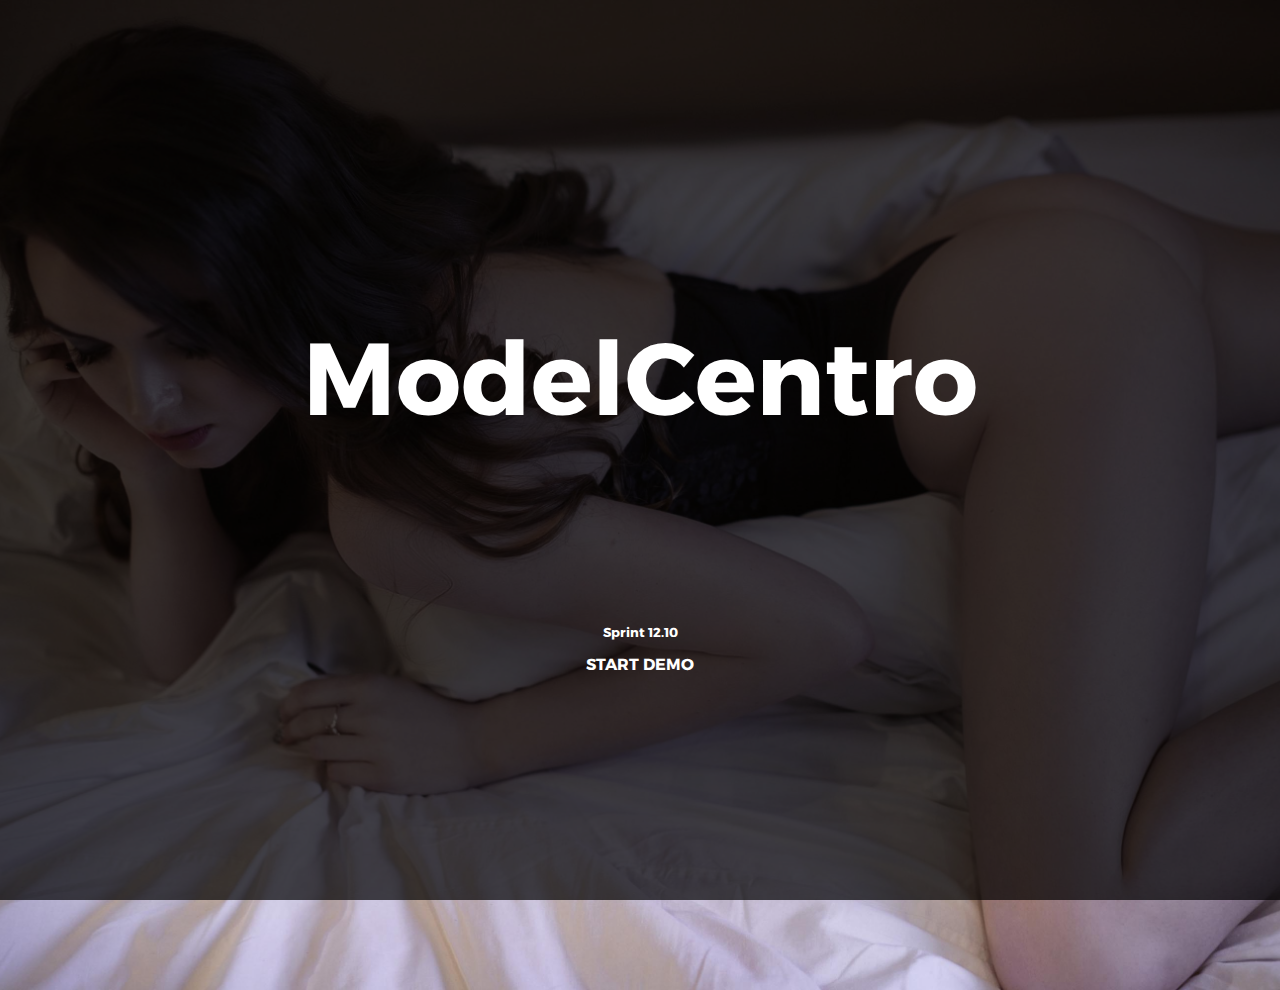
==== demo/index.html @ c65be87f "images" ====
<!DOCTYPE html>
<html>
  <head>
    <title>MC Demo</title>
    <meta charset="utf-8">
    <meta name="viewport" content="width=device-width" initial-scale="1">
    <link href="./css/style.css" rel="stylesheet">
  </head>
  <body>
    <div class="background"></div>
    <div class="shader">
      <div class="aligner">
        <h1 class="start-title">ModelCentro</h1>
        <div class="info">
          <h3 class="sprint">Sprint 12.10</h3><a href="demo.html">START DEMO</a>
        </div>
      </div>
    </div>
  </body>
  <script src="./js/people.js" type="text/javascript"></script>
  <script src="./js/singularity.js" type="text/javascript"></script>
  <script src="./js/demo.js" type="text/javascript"></script>
  <script src="./js/brains.js" type="text/javascript"></script>
</html>
---- demo/css/style.css ----
@font-face {
  font-family: 'montserratblack';
  src: url("../fonts/montserrat-black-webfont.ttf") format('truetype');
  font-weight: normal;
  font-style: normal;
}
@font-face {
  font-family: 'montserratbold';
  src: url("../fonts/montserrat-bold-webfont.ttf") format('truetype');
  font-weight: normal;
  font-style: normal;
}
@font-face {
  font-family: 'montserrathairline';
  src: url("../fonts/montserrat-hairline-webfont.ttf") format('truetype');
  font-weight: normal;
  font-style: normal;
}
@font-face {
  font-family: 'montserratlight';
  src: url("../fonts/montserrat-light-webfont.ttf") format('truetype');
  font-weight: normal;
  font-style: normal;
}
@font-face {
  font-family: 'montserratregular';
  src: url("../fonts/montserrat-regular-webfont.ttf") format('truetype');
  font-weight: normal;
  font-style: normal;
}
* {
  box-sizing: border-box;
}
body {
  height: 100vh;
  margin: 0;
  background: #000;
  font-family: 'montserratbold';
  color: #fff;
  text-align: center;
  overflow: hidden;
}
h1 {
  margin-top: 0;
  font-size: 5vw;
  font-weight: bold;
}
h2 {
  font-size: 25px;
  font-family: 'montserratregular';
}
h3 {
  font-size: 13px;
  font-weight: bold;
}
a {
  color: #fff;
  text-decoration: none;
  transition: opacity 0.4s;
}
a:hover {
  opacity: 0.7;
}
button {
  margin: 0;
  width: 15vw;
  min-width: 60px;
  max-width: 200px;
  height: 45px;
  background: none;
  border: 1px solid #fff;
  border-radius: 3px;
  font-family: 'montserratbold';
  font-weight: bold;
  color: #fff;
  transition: border 0.4s, opacity 0.8s;
  cursor: pointer;
}
button:hover {
  border: 1px solid rgba(255,255,255,0.4);
}
button:focus {
  outline: none;
}
button:active {
  transform: translate(0, 2%);
}
.background {
  position: absolute;
  background-image: url("../img/000.jpg");
  background-size: cover;
  background-position: right;
  background-repeat: no-repeat;
  transition: transform 1.5s cubic-bezier(0, 0, 0, 1);
  width: 110%;
  height: 110%;
  z-index: 1;
}
.shader {
  display: flex;
  justify-content: center;
  align-items: center;
  width: 100%;
  height: 100%;
  background-color: rgba(0,0,0,0.7);
  position: absolute;
  z-index: 2;
  transition: background-color 0.8s;
}
.aligner {
  display: flex;
  height: 50vh;
  flex-direction: column;
  justify-content: space-between;
}
.info {
  display: flex;
  flex-direction: column;
  justify-content: center;
  align-items: center;
  width: 60vw;
  transition: opacity 0.4s;
}
.theme-title {
  margin-bottom: 0;
}
.start-title {
  font-size: 8vw;
  margin-top: 10vh;
}
.theme-description {
  width: 40vw;
  opacity: 0.5;
}
.speakers {
  display: flex;
}
.speaker_0,
.speaker_1,
.speaker_2,
.speaker_3,
.speaker_4 {
  padding: 0 5vw 0 5vw;
  border-right: 1px solid rgba(255,255,255,0.2);
}
.speaker_0:last-child,
.speaker_1:last-child,
.speaker_2:last-child,
.speaker_3:last-child,
.speaker_4:last-child {
  border: none;
}
.speaker-name {
  margin-top: 0;
  margin-bottom: 0;
}
.speaker-ocupation {
  margin-bottom: 3px;
}
.buttons {
  margin-top: 5vw;
}
.disactivate {
  opacity: 0.2;
  cursor: default;
}
.disactivate:hover {
  border: 1px solid #fff;
}
.navigator {
  position: absolute;
  left: 3vw;
  display: flex;
  flex-direction: column;
  justify-content: space-between;
  padding: 20vh 0;
  height: 100vh;
}
.themes {
  display: flex;
  align-items: center;
  opacity: 0.3;
  transition: opacity 0.8s;
}
.point {
  background: #fff;
  width: 5px;
  height: 5px;
  border-radius: 50%;
  margin-right: 10px;
}
.theme {
  text-align: left;
  width: 100px;
  font-size: 13px;
}
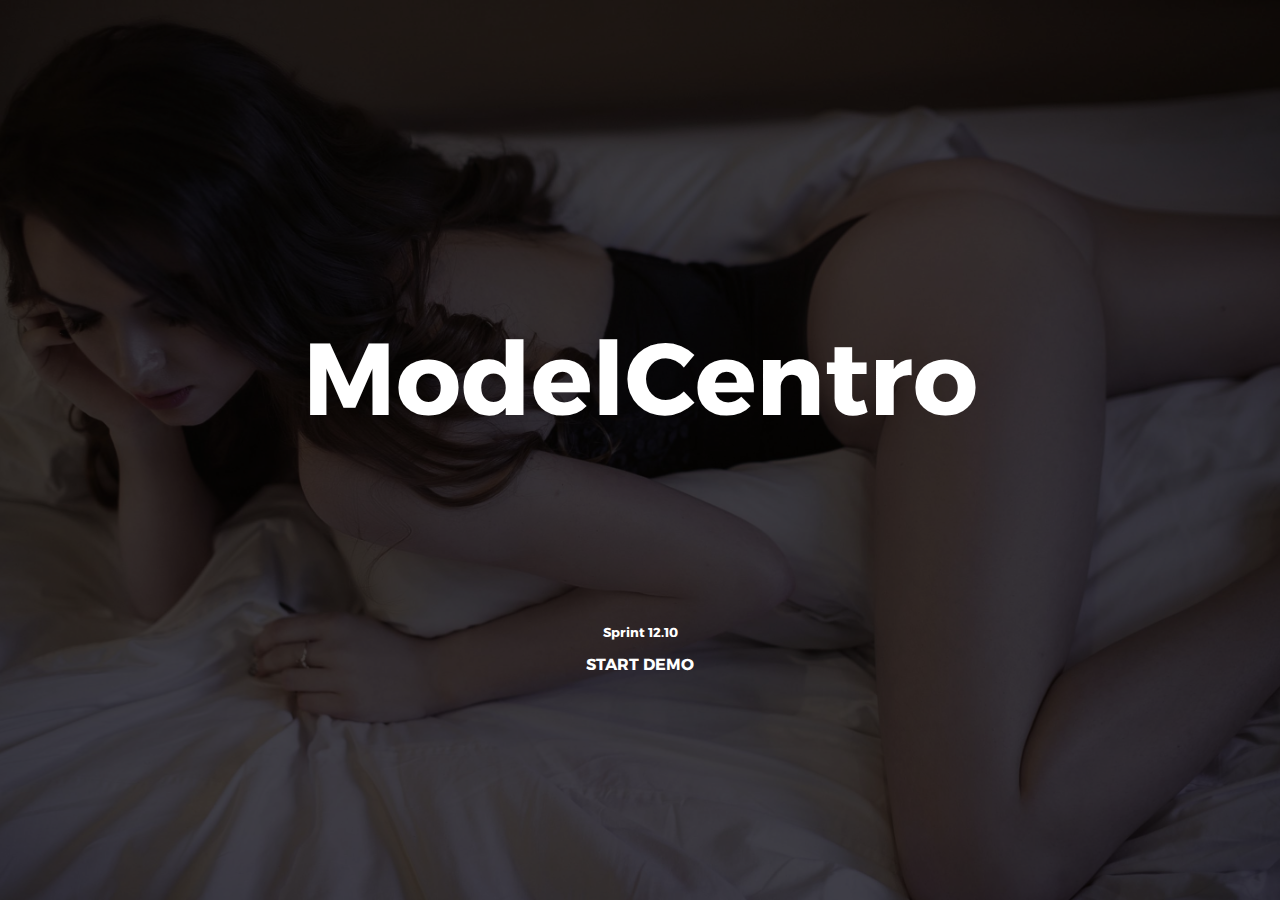
==== commit d0f2261e: "all" ====
--- a/demo/index.html
+++ b/demo/index.html
@@ -7,7 +7,7 @@
     <link href="./css/style.css" rel="stylesheet">
   </head>
   <body>
-    <div class="background"></div>
+    <div id="background"></div>
     <div class="shader">
       <div class="aligner">
         <h1 class="start-title">ModelCentro</h1>
--- a/demo/css/style.css
+++ b/demo/css/style.css
@@ -42,7 +42,7 @@
 }
 h1 {
   margin-top: 0;
-  font-size: 5vw;
+  font-size: 4vw;
   font-weight: bold;
 }
 h2 {
@@ -85,15 +85,15 @@
 button:active {
   transform: translate(0, 2%);
 }
-.background {
+#background {
   position: absolute;
   background-image: url("../img/000.jpg");
   background-size: cover;
   background-position: right;
   background-repeat: no-repeat;
   transition: transform 1.5s cubic-bezier(0, 0, 0, 1);
-  width: 110%;
-  height: 110%;
+  width: 100%;
+  height: 100%;
   z-index: 1;
 }
 .shader {
@@ -121,14 +121,14 @@
   width: 60vw;
   transition: opacity 0.4s;
 }
-.theme-title {
+.subject-title {
   margin-bottom: 0;
 }
 .start-title {
   font-size: 8vw;
   margin-top: 10vh;
 }
-.theme-description {
+.subject-description {
   width: 40vw;
   opacity: 0.5;
 }
@@ -154,7 +154,7 @@
   margin-top: 0;
   margin-bottom: 0;
 }
-.speaker-ocupation {
+.speaker-occupation {
   margin-bottom: 3px;
 }
 .buttons {
@@ -173,14 +173,18 @@
   display: flex;
   flex-direction: column;
   justify-content: space-between;
-  padding: 20vh 0;
+  padding: 30vh 0;
   height: 100vh;
 }
-.themes {
+.subjects {
   display: flex;
   align-items: center;
-  opacity: 0.3;
   transition: opacity 0.8s;
+}
+.subjects:hover {
+  opacity: 1;
+  cursor: pointer;
+  border: none;
 }
 .point {
   background: #fff;
@@ -189,8 +193,8 @@
   border-radius: 50%;
   margin-right: 10px;
 }
-.theme {
+.subject {
   text-align: left;
-  width: 100px;
+  width: 130px;
   font-size: 13px;
 }
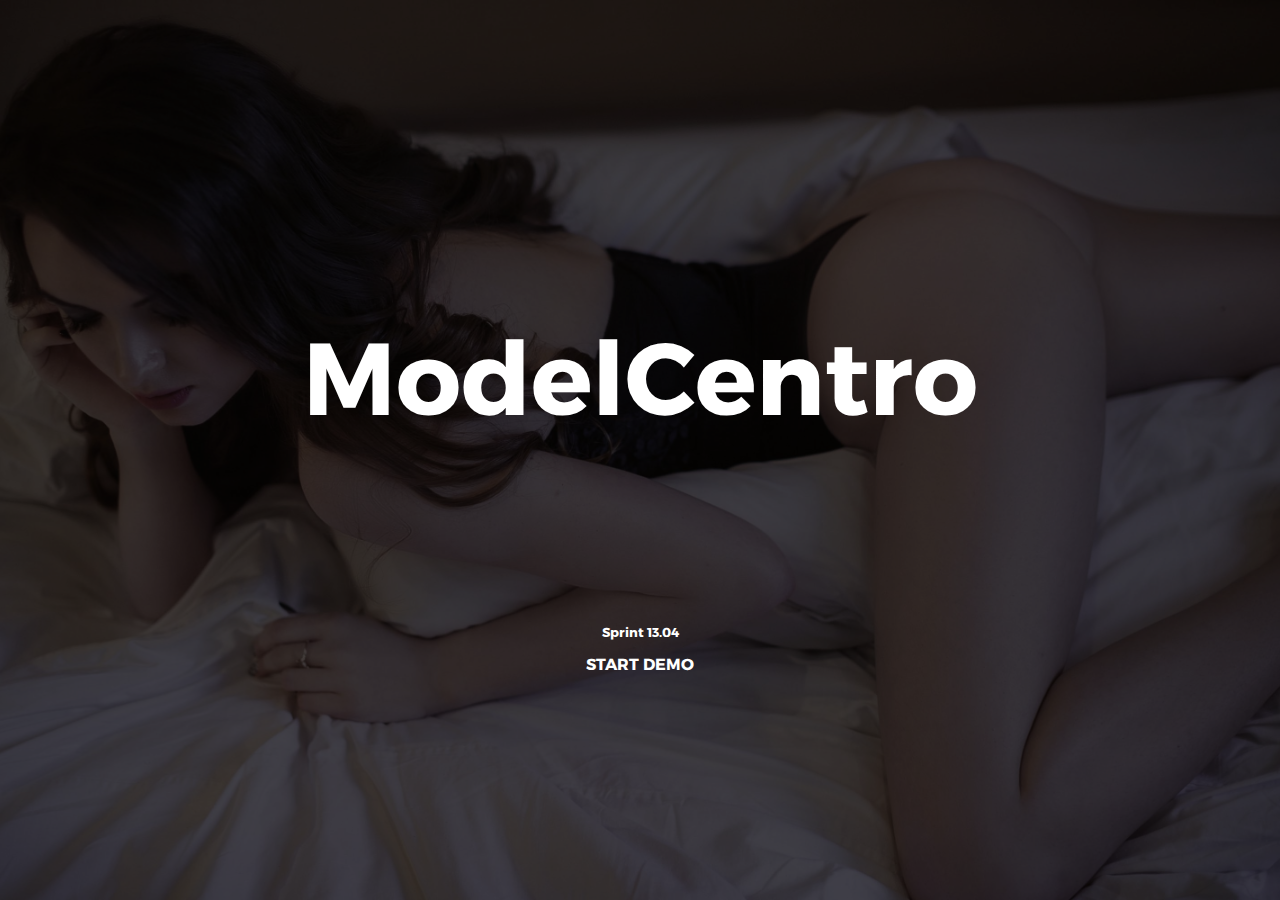
==== commit 4a36ae30: "sprint" ====
--- a/demo/index.html
+++ b/demo/index.html
@@ -12,7 +12,7 @@
       <div class="aligner">
         <h1 class="start-title">ModelCentro</h1>
         <div class="info">
-          <h3 class="sprint">Sprint 12.10</h3><a href="demo.html">START DEMO</a>
+          <h3 class="sprint">Sprint 13.04</h3><a href="demo.html">START DEMO</a>
         </div>
       </div>
     </div>
--- a/demo/css/style.css
+++ b/demo/css/style.css
@@ -173,7 +173,7 @@
   display: flex;
   flex-direction: column;
   justify-content: space-between;
-  padding: 30vh 0;
+  padding: 15vh 0;
   height: 100vh;
 }
 .subjects {
